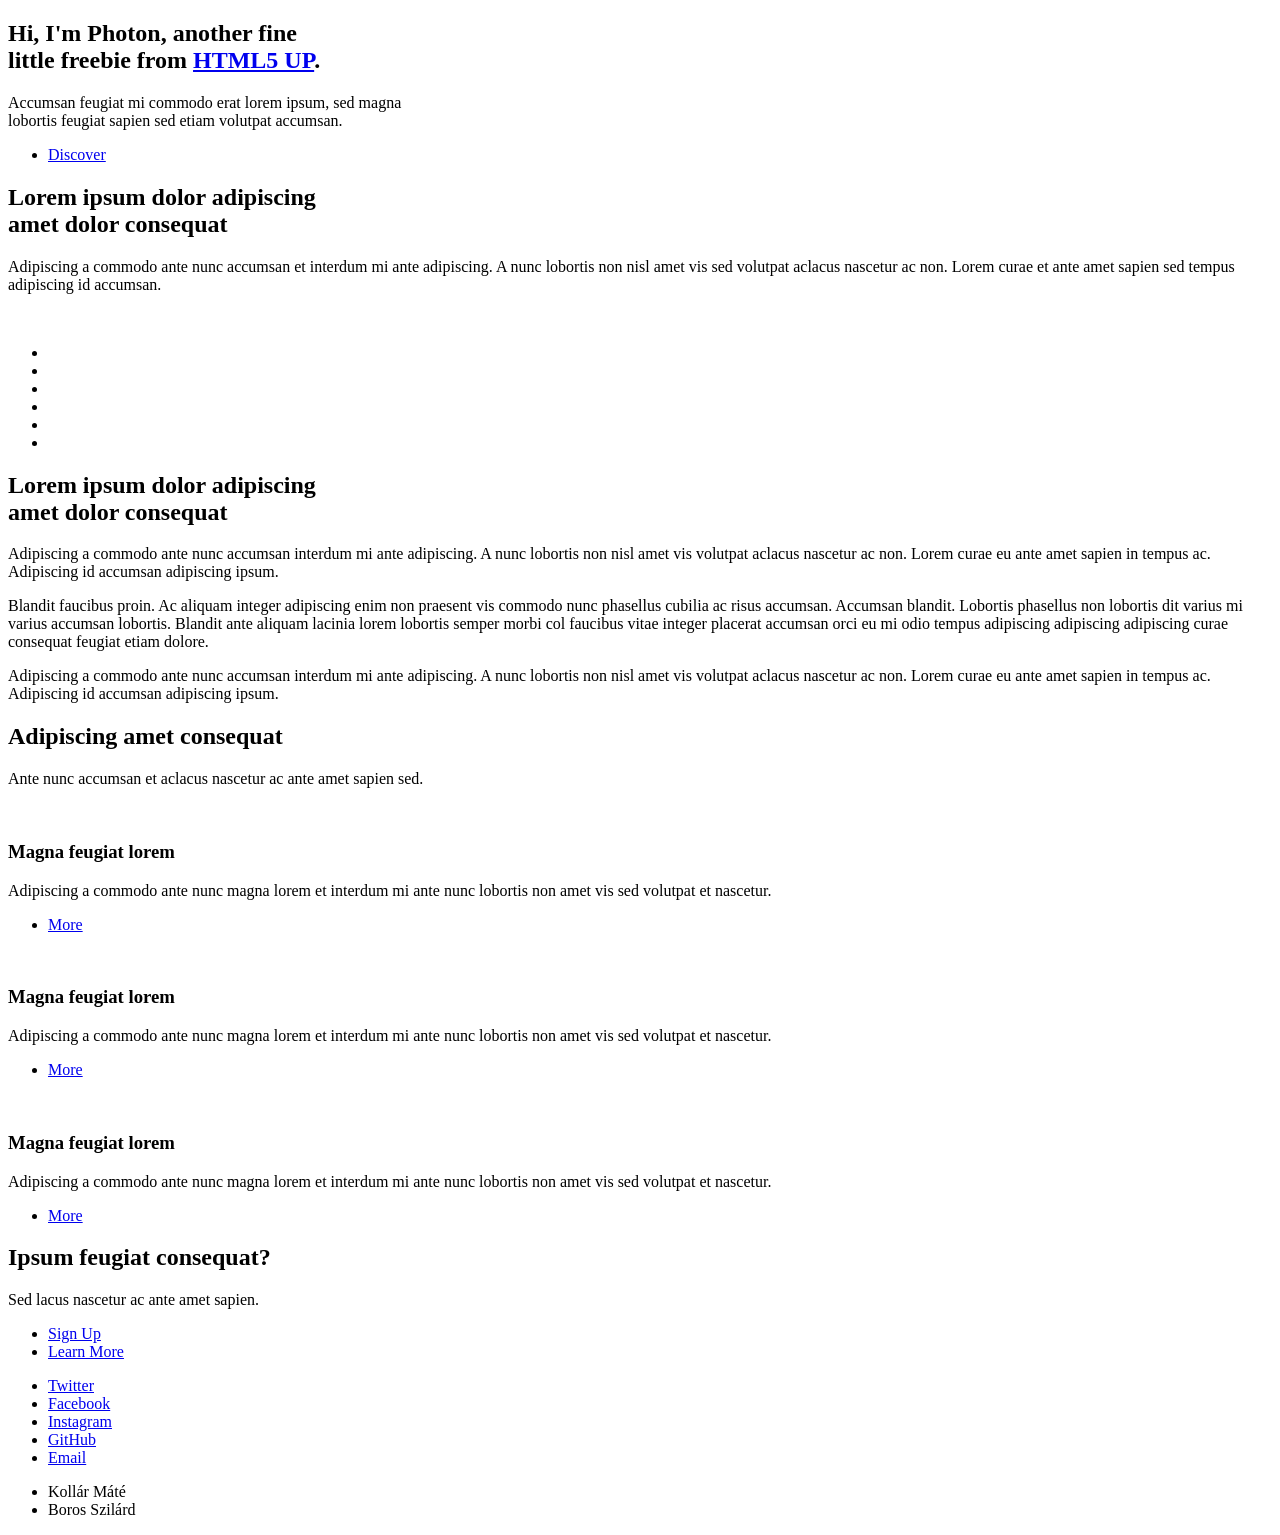
==== beadando-java/src/main/resources/templates/index.html @ 7e5886be "html5up landing page" ====
<!DOCTYPE HTML>
<!--
	Photon by HTML5 UP
	html5up.net | @ajlkn
	Free for personal and commercial use under the CCA 3.0 license (html5up.net/license)
-->
<html xmlns:th="[http://www.thymeleaf.org](http://www.thymeleaf.org)">
	<head>
		<title>Photon by HTML5 UP</title>
		<meta charset="utf-8" />
		<meta name="viewport" content="width=device-width, initial-scale=1, user-scalable=no" />
		<link rel="stylesheet" th:href="@{/assets/css/main.css}" />
		<noscript><link rel="stylesheet" th:href="@{/assets/css/noscript.css}" /></noscript>
	</head>
	<body class="is-preload">

		<!-- Header -->
			<section id="header">
				<div class="inner">
					<span class="icon solid major fa-cloud"></span>
					<h1>Hi, I'm <strong>Photon</strong>, another fine<br />
					little freebie from <a href="http://html5up.net">HTML5 UP</a>.</h1>
					<p>Accumsan feugiat mi commodo erat lorem ipsum, sed magna<br />
					lobortis feugiat sapien sed etiam volutpat accumsan.</p>
					<ul class="actions special">
						<li><a href="#one" class="button scrolly">Discover</a></li>
					</ul>
				</div>
			</section>

		<!-- One -->
			<section id="one" class="main style1">
				<div class="container">
					<div class="row gtr-150">
						<div class="col-6 col-12-medium">
							<header class="major">
								<h2>Lorem ipsum dolor adipiscing<br />
								amet dolor consequat</h2>
							</header>
							<p>Adipiscing a commodo ante nunc accumsan et interdum mi ante adipiscing. A nunc lobortis non nisl amet vis sed volutpat aclacus nascetur ac non. Lorem curae et ante amet sapien sed tempus adipiscing id accumsan.</p>
						</div>
						<div class="col-6 col-12-medium imp-medium">
							<span class="image fit"><img th:href="@{/images/pic01.jpg}" alt="" /></span>
						</div>
					</div>
				</div>
			</section>

		<!-- Two -->
			<section id="two" class="main style2">
				<div class="container">
					<div class="row gtr-150">
						<div class="col-6 col-12-medium">
							<ul class="major-icons">
								<li><span class="icon solid style1 major fa-code"></span></li>
								<li><span class="icon solid style2 major fa-bolt"></span></li>
								<li><span class="icon solid style3 major fa-camera-retro"></span></li>
								<li><span class="icon solid style4 major fa-cog"></span></li>
								<li><span class="icon solid style5 major fa-desktop"></span></li>
								<li><span class="icon solid style6 major fa-calendar"></span></li>
							</ul>
						</div>
						<div class="col-6 col-12-medium">
							<header class="major">
								<h2>Lorem ipsum dolor adipiscing<br />
								amet dolor consequat</h2>
							</header>
							<p>Adipiscing a commodo ante nunc accumsan interdum mi ante adipiscing. A nunc lobortis non nisl amet vis volutpat aclacus nascetur ac non. Lorem curae eu ante amet sapien in tempus ac. Adipiscing id accumsan adipiscing ipsum.</p>
							<p>Blandit faucibus proin. Ac aliquam integer adipiscing enim non praesent vis commodo nunc phasellus cubilia ac risus accumsan. Accumsan blandit. Lobortis phasellus non lobortis dit varius mi varius accumsan lobortis. Blandit ante aliquam lacinia lorem lobortis semper morbi col faucibus vitae integer placerat accumsan orci eu mi odio tempus adipiscing adipiscing adipiscing curae consequat feugiat etiam dolore.</p>
							<p>Adipiscing a commodo ante nunc accumsan interdum mi ante adipiscing. A nunc lobortis non nisl amet vis volutpat aclacus nascetur ac non. Lorem curae eu ante amet sapien in tempus ac. Adipiscing id accumsan adipiscing ipsum.</p>
						</div>
					</div>
				</div>
			</section>

		<!-- Three -->
			<section id="three" class="main style1 special">
				<div class="container">
					<header class="major">
						<h2>Adipiscing amet consequat</h2>
					</header>
					<p>Ante nunc accumsan et aclacus nascetur ac ante amet sapien sed.</p>
					<div class="row gtr-150">
						<div class="col-4 col-12-medium">
							<span class="image fit"><img th:href="@{/images/pic02.jpg}" alt="" /></span>
							<h3>Magna feugiat lorem</h3>
							<p>Adipiscing a commodo ante nunc magna lorem et interdum mi ante nunc lobortis non amet vis sed volutpat et nascetur.</p>
							<ul class="actions special">
								<li><a href="#" class="button">More</a></li>
							</ul>
						</div>
						<div class="col-4 col-12-medium">
							<span class="image fit"><img th:href="@{/images/pic03.jpg}" alt="" /></span>
							<h3>Magna feugiat lorem</h3>
							<p>Adipiscing a commodo ante nunc magna lorem et interdum mi ante nunc lobortis non amet vis sed volutpat et nascetur.</p>
							<ul class="actions special">
								<li><a href="#" class="button">More</a></li>
							</ul>
						</div>
						<div class="col-4 col-12-medium">
							<span class="image fit"><img th:href="@{images/pic04.jpg}" alt="" /></span>
							<h3>Magna feugiat lorem</h3>
							<p>Adipiscing a commodo ante nunc magna lorem et interdum mi ante nunc lobortis non amet vis sed volutpat et nascetur.</p>
							<ul class="actions special">
								<li><a href="#" class="button">More</a></li>
							</ul>
						</div>
					</div>
				</div>
			</section>

		<!-- Four -->
			<section id="four" class="main style2 special">
				<div class="container">
					<header class="major">
						<h2>Ipsum feugiat consequat?</h2>
					</header>
					<p>Sed lacus nascetur ac ante amet sapien.</p>
					<ul class="actions special">
						<li><a href="#" class="button wide primary">Sign Up</a></li>
						<li><a href="#" class="button wide">Learn More</a></li>
					</ul>
				</div>
			</section>

		<!-- Five -->
		<!--
			<section id="five" class="main style1">
				<div class="container">
					<header class="major special">
						<h2>Elements</h2>
					</header>

					<section>
						<h4>Text</h4>
						<p>This is <b>bold</b> and this is <strong>strong</strong>. This is <i>italic</i> and this is <em>emphasized</em>.
						This is <sup>superscript</sup> text and this is <sub>subscript</sub> text.
						This is <u>underlined</u> and this is code: <code>for (;;) { ... }</code>. Finally, <a href="#">this is a link</a>.</p>
						<hr />
						<header>
							<h4>Heading with a Subtitle</h4>
							<p>Lorem ipsum dolor sit amet nullam id egestas urna aliquam</p>
						</header>
						<p>Nunc lacinia ante nunc ac lobortis. Interdum adipiscing gravida odio porttitor sem non mi integer non faucibus ornare mi ut ante amet placerat aliquet. Volutpat eu sed ante lacinia sapien lorem accumsan varius montes viverra nibh in adipiscing blandit tempus accumsan.</p>
						<header>
							<h5>Heading with a Subtitle</h5>
							<p>Lorem ipsum dolor sit amet nullam id egestas urna aliquam</p>
						</header>
						<p>Nunc lacinia ante nunc ac lobortis. Interdum adipiscing gravida odio porttitor sem non mi integer non faucibus ornare mi ut ante amet placerat aliquet. Volutpat eu sed ante lacinia sapien lorem accumsan varius montes viverra nibh in adipiscing blandit tempus accumsan.</p>
						<hr />
						<h2>Heading Level 2</h2>
						<h3>Heading Level 3</h3>
						<h4>Heading Level 4</h4>
						<h5>Heading Level 5</h5>
						<h6>Heading Level 6</h6>
						<hr />
						<h5>Blockquote</h5>
						<blockquote>Fringilla nisl. Donec accumsan interdum nisi, quis tincidunt felis sagittis eget tempus euismod. Vestibulum ante ipsum primis in faucibus vestibulum. Blandit adipiscing eu felis iaculis volutpat ac adipiscing accumsan faucibus. Vestibulum ante ipsum primis in faucibus lorem ipsum dolor sit amet nullam adipiscing eu felis.</blockquote>
						<h5>Preformatted</h5>
						<pre><code>i = 0;

while (!deck.isInOrder()) {
print 'Iteration ' + i;
deck.shuffle();
i++;
}

print 'It took ' + i + ' iterations to sort the deck.';</code></pre>
					</section>

					<section>
						<h4>Lists</h4>
						<div class="row">
							<div class="col-6 col-12-medium">
								<h5>Unordered</h5>
								<ul>
									<li>Dolor pulvinar etiam.</li>
									<li>Sagittis adipiscing.</li>
									<li>Felis enim feugiat.</li>
								</ul>
								<h5>Alternate</h5>
								<ul class="alt">
									<li>Dolor pulvinar etiam.</li>
									<li>Sagittis adipiscing.</li>
									<li>Felis enim feugiat.</li>
								</ul>
							</div>
							<div class="col-6 col-12-medium">
								<h5>Ordered</h5>
								<ol>
									<li>Dolor pulvinar etiam.</li>
									<li>Etiam vel felis viverra.</li>
									<li>Felis enim feugiat.</li>
									<li>Dolor pulvinar etiam.</li>
									<li>Etiam vel felis lorem.</li>
									<li>Felis enim et feugiat.</li>
								</ol>
								<h5>Icons</h5>
								<ul class="icons">
									<li><a href="#" class="icon brands fa-twitter"><span class="label">Twitter</span></a></li>
									<li><a href="#" class="icon brands fa-facebook-f"><span class="label">Facebook</span></a></li>
									<li><a href="#" class="icon brands fa-instagram"><span class="label">Instagram</span></a></li>
									<li><a href="#" class="icon brands fa-github"><span class="label">Github</span></a></li>
								</ul>
							</div>
						</div>
						<h5>Actions</h5>
						<div class="row">
							<div class="col-6 col-12-medium">
								<ul class="actions">
									<li><a href="#" class="button primary">Default</a></li>
									<li><a href="#" class="button">Default</a></li>
								</ul>
								<ul class="actions small">
									<li><a href="#" class="button primary small">Small</a></li>
									<li><a href="#" class="button small">Small</a></li>
								</ul>
								<ul class="actions stacked">
									<li><a href="#" class="button primary">Default</a></li>
									<li><a href="#" class="button">Default</a></li>
								</ul>
								<ul class="actions stacked">
									<li><a href="#" class="button primary small">Small</a></li>
									<li><a href="#" class="button small">Small</a></li>
								</ul>
							</div>
							<div class="col-6 col-12-medium">
								<ul class="actions stacked">
									<li><a href="#" class="button primary fit">Default</a></li>
									<li><a href="#" class="button fit">Default</a></li>
								</ul>
								<ul class="actions stacked">
									<li><a href="#" class="button primary small fit">Small</a></li>
									<li><a href="#" class="button small fit">Small</a></li>
								</ul>
							</div>
						</div>
					</section>

					<section>
						<h4>Table</h4>
						<h5>Default</h5>
						<div class="table-wrapper">
							<table>
								<thead>
									<tr>
										<th>Name</th>
										<th>Description</th>
										<th>Price</th>
									</tr>
								</thead>
								<tbody>
									<tr>
										<td>Item One</td>
										<td>Ante turpis integer aliquet porttitor.</td>
										<td>29.99</td>
									</tr>
									<tr>
										<td>Item Two</td>
										<td>Vis ac commodo adipiscing arcu aliquet.</td>
										<td>19.99</td>
									</tr>
									<tr>
										<td>Item Three</td>
										<td> Morbi faucibus arcu accumsan lorem.</td>
										<td>29.99</td>
									</tr>
									<tr>
										<td>Item Four</td>
										<td>Vitae integer tempus condimentum.</td>
										<td>19.99</td>
									</tr>
									<tr>
										<td>Item Five</td>
										<td>Ante turpis integer aliquet porttitor.</td>
										<td>29.99</td>
									</tr>
								</tbody>
								<tfoot>
									<tr>
										<td colspan="2"></td>
										<td>100.00</td>
									</tr>
								</tfoot>
							</table>
						</div>

						<h5>Alternate</h5>
						<div class="table-wrapper">
							<table class="alt">
								<thead>
									<tr>
										<th>Name</th>
										<th>Description</th>
										<th>Price</th>
									</tr>
								</thead>
								<tbody>
									<tr>
										<td>Item One</td>
										<td>Ante turpis integer aliquet porttitor.</td>
										<td>29.99</td>
									</tr>
									<tr>
										<td>Item Two</td>
										<td>Vis ac commodo adipiscing arcu aliquet.</td>
										<td>19.99</td>
									</tr>
									<tr>
										<td>Item Three</td>
										<td> Morbi faucibus arcu accumsan lorem.</td>
										<td>29.99</td>
									</tr>
									<tr>
										<td>Item Four</td>
										<td>Vitae integer tempus condimentum.</td>
										<td>19.99</td>
									</tr>
									<tr>
										<td>Item Five</td>
										<td>Ante turpis integer aliquet porttitor.</td>
										<td>29.99</td>
									</tr>
								</tbody>
								<tfoot>
									<tr>
										<td colspan="2"></td>
										<td>100.00</td>
									</tr>
								</tfoot>
							</table>
						</div>
					</section>

					<section>
						<h4>Buttons</h4>
						<ul class="actions">
							<li><a href="#" class="button primary">Primary</a></li>
							<li><a href="#" class="button">Default</a></li>
						</ul>
						<ul class="actions">
							<li><a href="#" class="button large">Large</a></li>
							<li><a href="#" class="button">Default</a></li>
							<li><a href="#" class="button small">Small</a></li>
						</ul>
						<ul class="actions fit">
							<li><a href="#" class="button fit">Fit</a></li>
							<li><a href="#" class="button primary fit">Fit</a></li>
							<li><a href="#" class="button fit">Fit</a></li>
						</ul>
						<ul class="actions fit small">
							<li><a href="#" class="button primary fit small">Fit + Small</a></li>
							<li><a href="#" class="button fit small">Fit + Small</a></li>
							<li><a href="#" class="button primary fit small">Fit + Small</a></li>
						</ul>
						<ul class="actions">
							<li><a href="#" class="button primary icon solid fa-download">Icon</a></li>
							<li><a href="#" class="button icon solid fa-download">Icon</a></li>
						</ul>
						<ul class="actions">
							<li><span class="button primary disabled">Disabled</span></li>
							<li><span class="button disabled">Disabled</span></li>
						</ul>
					</section>

					<section>
						<h4>Form</h4>
						<form method="post" action="#">
							<div class="row gtr-uniform gtr-50">
								<div class="col-6 col-12-xsmall">
									<input type="text" name="demo-name" id="demo-name" value="" placeholder="Name" />
								</div>
								<div class="col-6 col-12-xsmall">
									<input type="email" name="demo-email" id="demo-email" value="" placeholder="Email" />
								</div>
								<div class="col-12">
									<select name="demo-category" id="demo-category">
										<option value="">- Category -</option>
										<option value="1">Manufacturing</option>
										<option value="1">Shipping</option>
										<option value="1">Administration</option>
										<option value="1">Human Resources</option>
									</select>
								</div>
								<div class="col-4 col-12-small">
									<input type="radio" id="demo-priority-low" name="demo-priority" checked>
									<label for="demo-priority-low">Low</label>
								</div>
								<div class="col-4 col-12-small">
									<input type="radio" id="demo-priority-normal" name="demo-priority">
									<label for="demo-priority-normal">Normal</label>
								</div>
								<div class="col-4 col-12-small">
									<input type="radio" id="demo-priority-high" name="demo-priority">
									<label for="demo-priority-high">High</label>
								</div>
								<div class="col-6 col-12-small">
									<input type="checkbox" id="demo-copy" name="demo-copy">
									<label for="demo-copy">Email me a copy</label>
								</div>
								<div class="col-6 col-12-small">
									<input type="checkbox" id="demo-human" name="demo-human" checked>
									<label for="demo-human">Not a robot</label>
								</div>
								<div class="col-12">
									<textarea name="demo-message" id="demo-message" placeholder="Enter your message" rows="6"></textarea>
								</div>
								<div class="col-12">
									<ul class="actions">
										<li><input type="submit" value="Send Message" class="primary" /></li>
										<li><input type="reset" value="Reset" /></li>
									</ul>
								</div>
							</div>
						</form>
					</section>

					<section>
						<h4>Image</h4>
						<h5>Fit</h5>
						<div class="box alt">
							<div class="row gtr-uniform gtr-50">
								<div class="col-12"><span class="image fit"><img src="images/pic06.jpg" alt="" /></span></div>
								<div class="col-4"><span class="image fit"><img src="images/pic02.jpg" alt="" /></span></div>
								<div class="col-4"><span class="image fit"><img src="images/pic03.jpg" alt="" /></span></div>
								<div class="col-4"><span class="image fit"><img src="images/pic04.jpg" alt="" /></span></div>
								<div class="col-4"><span class="image fit"><img src="images/pic03.jpg" alt="" /></span></div>
								<div class="col-4"><span class="image fit"><img src="images/pic04.jpg" alt="" /></span></div>
								<div class="col-4"><span class="image fit"><img src="images/pic02.jpg" alt="" /></span></div>
								<div class="col-4"><span class="image fit"><img src="images/pic04.jpg" alt="" /></span></div>
								<div class="col-4"><span class="image fit"><img src="images/pic02.jpg" alt="" /></span></div>
								<div class="col-4"><span class="image fit"><img src="images/pic03.jpg" alt="" /></span></div>
							</div>
						</div>
						<h5>Left &amp; Right</h5>
						<p><span class="image left"><img src="images/pic05.jpg" alt="" /></span>Fringilla nisl. Donec accumsan interdum nisi, quis tincidunt felis sagittis eget. tempus euismod. Vestibulum ante ipsum primis in faucibus vestibulum. Blandit adipiscing eu felis iaculis volutpat ac adipiscing accumsan eu faucibus. Integer ac pellentesque praesent tincidunt felis sagittis eget. tempus euismod. Vestibulum ante ipsum primis in faucibus vestibulum. Blandit adipiscing eu felis iaculis volutpat ac adipiscing accumsan eu faucibus. Integer ac pellentesque praesent. Donec accumsan interdum nisi, quis tincidunt felis sagittis eget. tempus euismod. Vestibulum ante ipsum primis in faucibus vestibulum. Blandit adipiscing eu felis iaculis volutpat ac adipiscing accumsan eu faucibus. Integer ac pellentesque praesent tincidunt felis sagittis eget. tempus euismod. Vestibulum ante ipsum primis in faucibus vestibulum. Blandit adipiscing eu felis iaculis volutpat ac adipiscing accumsan eu faucibus. Integer ac pellentesque praesent. Blandit adipiscing eu felis iaculis volutpat ac adipiscing accumsan eu faucibus. Integer ac pellentesque praesent tincidunt felis sagittis eget. tempus euismod. Vestibulum ante ipsum primis in faucibus vestibulum. Blandit adipiscing eu felis iaculis volutpat ac adipiscing accumsan eu faucibus. Integer ac pellentesque praesent.</p>
						<p><span class="image right"><img src="images/pic05.jpg" alt="" /></span>Fringilla nisl. Donec accumsan interdum nisi, quis tincidunt felis sagittis eget. tempus euismod. Vestibulum ante ipsum primis in faucibus vestibulum. Blandit adipiscing eu felis iaculis volutpat ac adipiscing accumsan eu faucibus. Integer ac pellentesque praesent tincidunt felis sagittis eget. tempus euismod. Vestibulum ante ipsum primis in faucibus vestibulum. Blandit adipiscing eu felis iaculis volutpat ac adipiscing accumsan eu faucibus. Integer ac pellentesque praesent. Donec accumsan interdum nisi, quis tincidunt felis sagittis eget. tempus euismod. Vestibulum ante ipsum primis in faucibus vestibulum. Blandit adipiscing eu felis iaculis volutpat ac adipiscing accumsan eu faucibus. Integer ac pellentesque praesent tincidunt felis sagittis eget. tempus euismod. Vestibulum ante ipsum primis in faucibus vestibulum. Blandit adipiscing eu felis iaculis volutpat ac adipiscing accumsan eu faucibus. Integer ac pellentesque praesent. Blandit adipiscing eu felis iaculis volutpat ac adipiscing accumsan eu faucibus. Integer ac pellentesque praesent tincidunt felis sagittis eget. tempus euismod. Vestibulum ante ipsum primis in faucibus vestibulum. Blandit adipiscing eu felis iaculis volutpat ac adipiscing accumsan eu faucibus. Integer ac pellentesque praesent.</p>
					</section>

				</div>
			</section>
		-->

		<!-- Footer -->
			<section id="footer">
				<ul class="icons">
					<li><a href="#" class="icon brands alt fa-twitter"><span class="label">Twitter</span></a></li>
					<li><a href="#" class="icon brands alt fa-facebook-f"><span class="label">Facebook</span></a></li>
					<li><a href="#" class="icon brands alt fa-instagram"><span class="label">Instagram</span></a></li>
					<li><a href="#" class="icon brands alt fa-github"><span class="label">GitHub</span></a></li>
					<li><a href="#" class="icon solid alt fa-envelope"><span class="label">Email</span></a></li>
				</ul>
				<ul class="copyright">
					<li>Kollár Máté</li><li>Boros Szilárd</li>
				</ul>
			</section>

		<!-- Scripts -->
			<script src="assets/js/jquery.min.js"></script>
			<script src="assets/js/jquery.scrolly.min.js"></script>
			<script src="assets/js/browser.min.js"></script>
			<script src="assets/js/breakpoints.min.js"></script>
			<script src="assets/js/util.js"></script>
			<script src="assets/js/main.js"></script>

	</body>
</html>
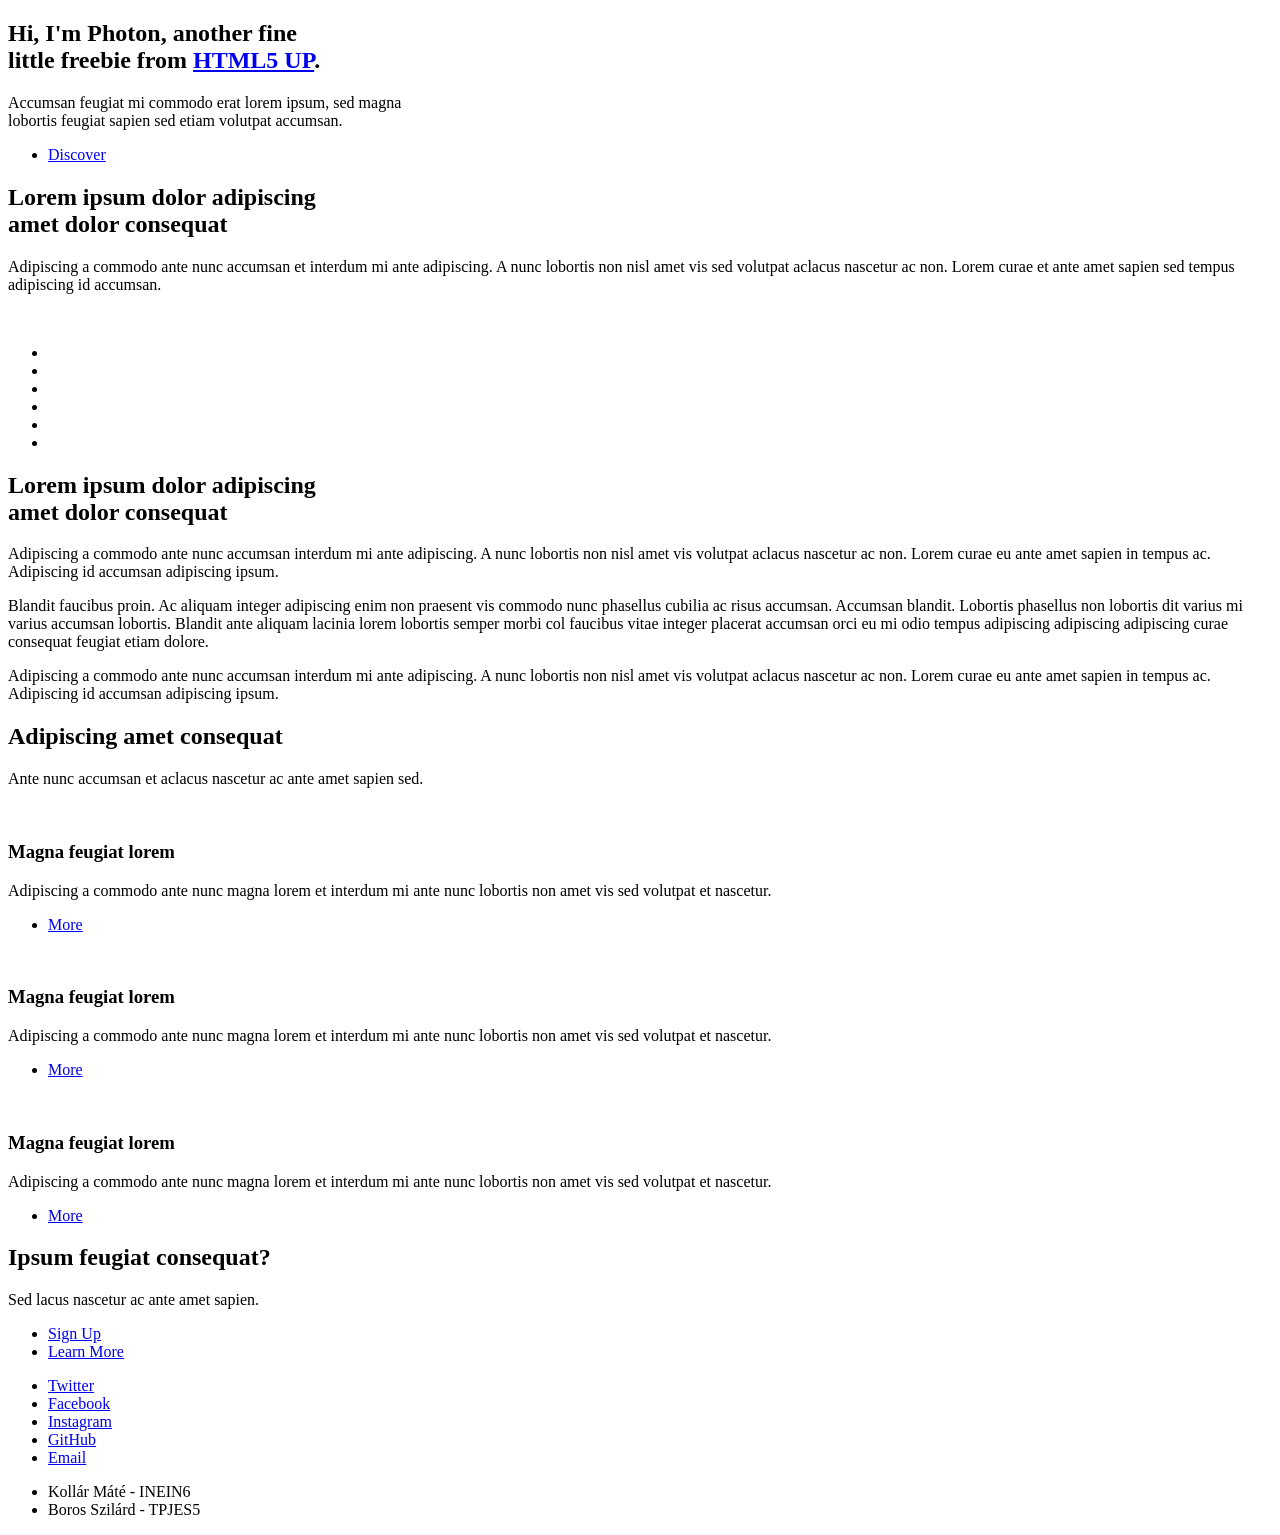
==== commit 8291489c: "Web-es felület hozzaadása" ====
--- a/beadando-java/src/main/resources/templates/index.html
+++ b/beadando-java/src/main/resources/templates/index.html
@@ -451,7 +451,7 @@
 					<li><a href="#" class="icon solid alt fa-envelope"><span class="label">Email</span></a></li>
 				</ul>
 				<ul class="copyright">
-					<li>Kollár Máté</li><li>Boros Szilárd</li>
+					<li>Kollár Máté - INEIN6</li><li>Boros Szilárd - TPJES5</li>
 				</ul>
 			</section>
 
